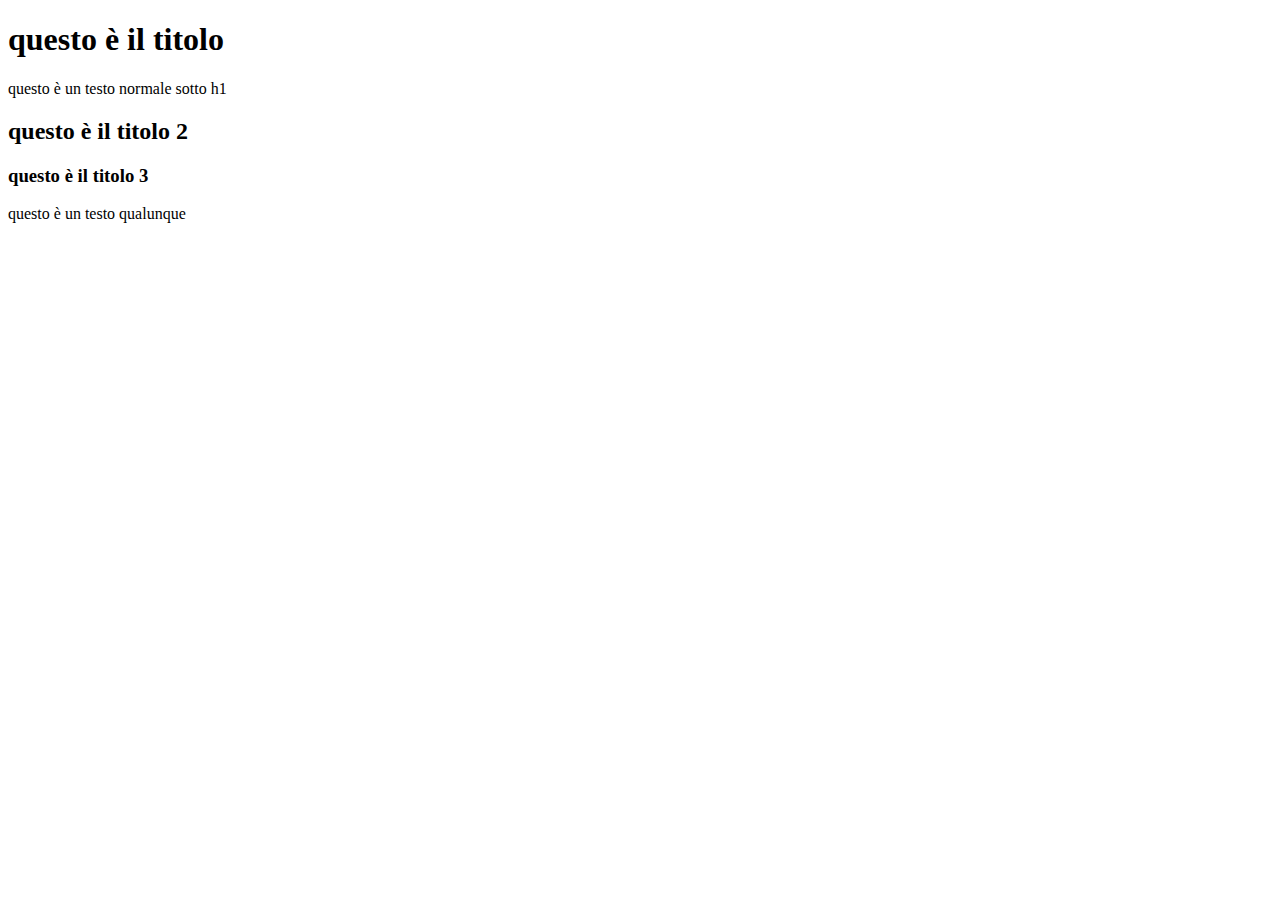
==== index.html @ ac6c50a0 "Create index.html" ====
<!DOCTYPE html>
<html lang="en">
<head>
    <meta charset="UTF-8">
    <meta name="viewport" content="width=device-width, initial-scale=1.0">
    <title>Document</title>
</head>
<body>
    <h1>questo è il titolo</h1>
    <p>questo è un testo normale sotto h1</p>
    <h2>questo è il titolo 2</h2>
    <h3>questo è il titolo 3</h3>
    <p>questo è un testo qualunque</p>
    <img src="tricheco.jpg" alt="">
</body>
</html>
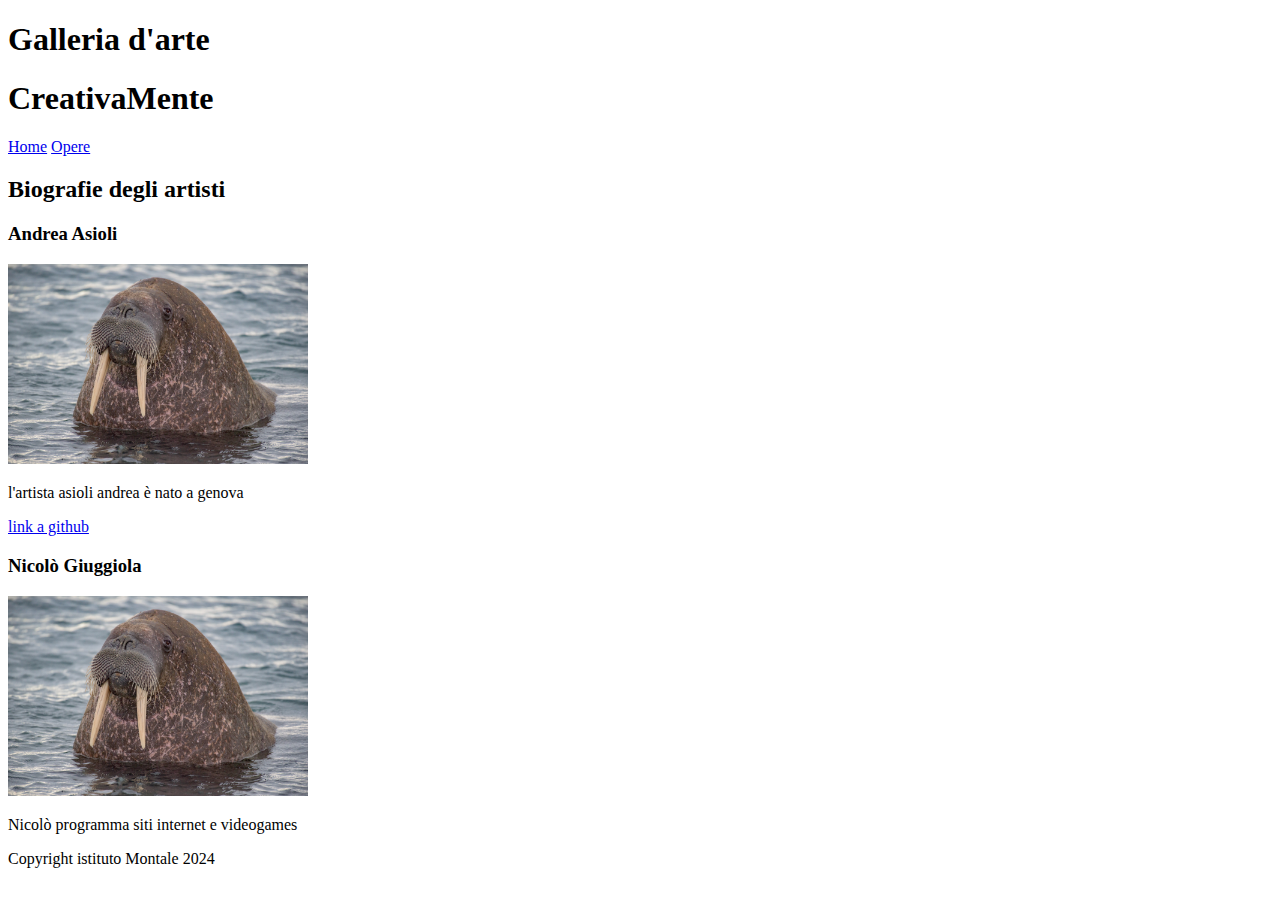
==== commit 3fc5a98a: "aggiunta bio" ====
--- a/index.html
+++ b/index.html
@@ -6,11 +6,30 @@
     <title>Document</title>
 </head>
 <body>
-    <h1>questo è il titolo</h1>
-    <p>questo è un testo normale sotto h1</p>
-    <h2>questo è il titolo 2</h2>
-    <h3>questo è il titolo 3</h3>
-    <p>questo è un testo qualunque</p>
-    <img src="tricheco.jpg" alt="">
+    <header>
+        <h1>Galleria d'arte</h1>
+        <h1>CreativaMente</h1>
+        <nav>
+            <a href="index.html">Home</a>
+            <a href="opere.html">Opere</a>
+        </nav>
+    </header>
+    <main>
+        <h2>Biografie degli artisti</h2>
+        <div>
+            <h3>Andrea Asioli</h3>
+            <img width="300" src="tricheco.jpg" alt="tricheco">
+            <p>l'artista asioli andrea è nato a genova</p>
+            <a href="https://github.com/Labstraction">link a github</a>
+        </div>
+        <div>
+            <h3>Nicolò Giuggiola</h3>
+            <img width="300" src="tricheco.jpg" alt="tricheco">
+            <p>Nicolò programma siti internet e videogames</p>
+        </div>
+    </main>
+    <footer>
+        <p>Copyright istituto Montale 2024</p>
+    </footer>
 </body>
 </html>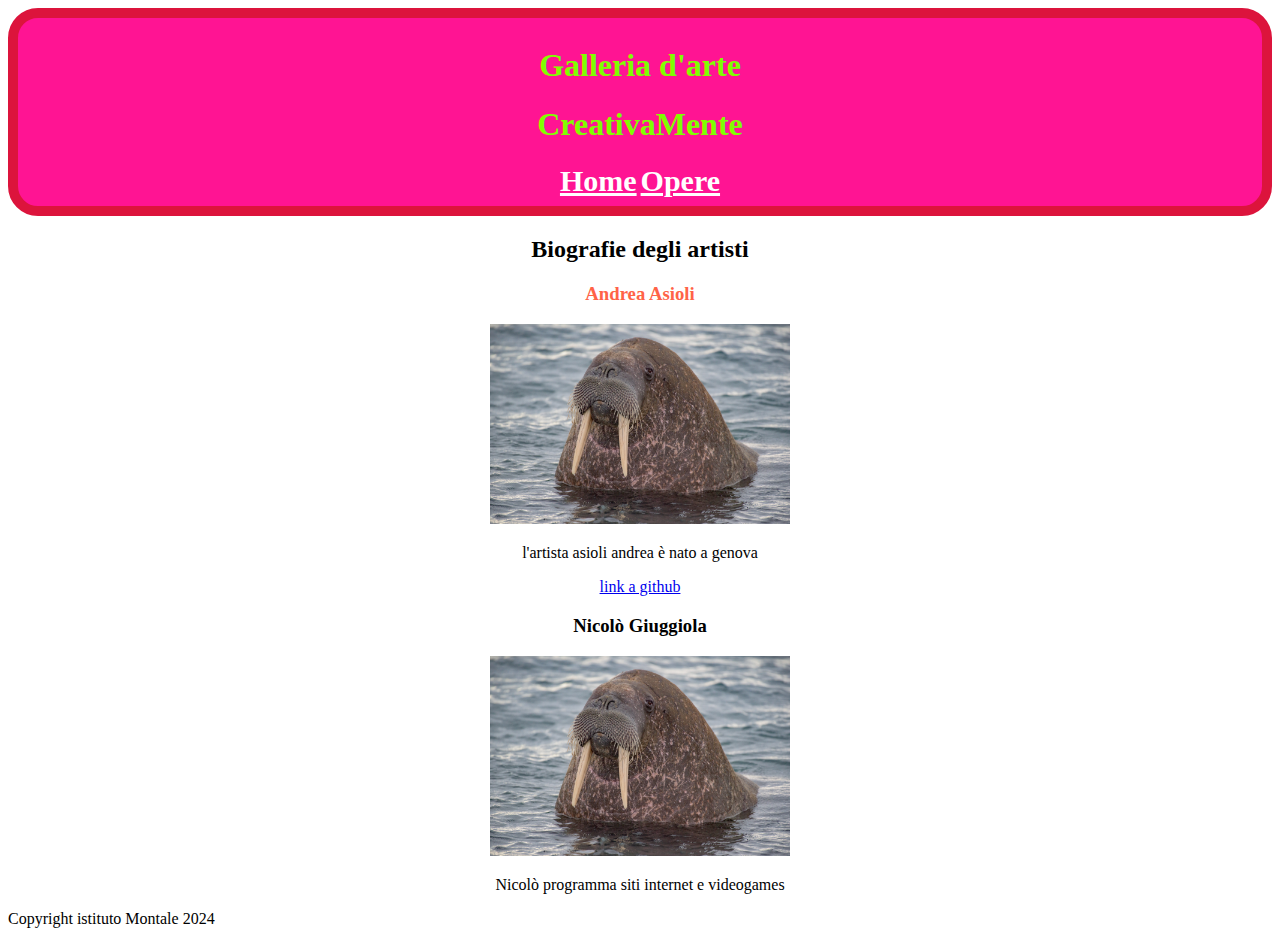
==== commit 065c5485: "css" ====
--- a/index.html
+++ b/index.html
@@ -4,20 +4,21 @@
     <meta charset="UTF-8">
     <meta name="viewport" content="width=device-width, initial-scale=1.0">
     <title>Document</title>
+    <link rel="stylesheet" href="style.css">
 </head>
 <body>
-    <header>
+    <header class="intestazione">
         <h1>Galleria d'arte</h1>
         <h1>CreativaMente</h1>
         <nav>
-            <a href="index.html">Home</a>
-            <a href="opere.html">Opere</a>
+            <a class="link-navigazione" href="index.html">Home</a>
+            <a class="link-navigazione" href="opere.html">Opere</a>
         </nav>
     </header>
-    <main>
+    <main class="contenuto">
         <h2>Biografie degli artisti</h2>
         <div>
-            <h3>Andrea Asioli</h3>
+            <h3 class="nome">Andrea Asioli</h3>
             <img width="300" src="tricheco.jpg" alt="tricheco">
             <p>l'artista asioli andrea è nato a genova</p>
             <a href="https://github.com/Labstraction">link a github</a>
--- a/style.css
+++ b/style.css
@@ -0,0 +1,37 @@
+.intestazione{
+    background-color: deeppink;
+
+    border-style: solid;
+    border-width: 10px;
+    border-color: crimson;
+    border-radius: 30px;
+
+    text-align: center;
+
+    color: chartreuse;
+
+    padding: 8px;
+}
+
+.link-navigazione{
+    color: white;
+    font-size: 30px;
+    font-weight: bold;
+}
+
+
+.foglio{
+    border-style: solid;
+    border-color: red;
+    position: absolute;
+    top: 300px;
+    left: 300px;
+}
+
+.contenuto{
+    text-align: center;
+}
+
+.nome{
+    color: tomato;
+}